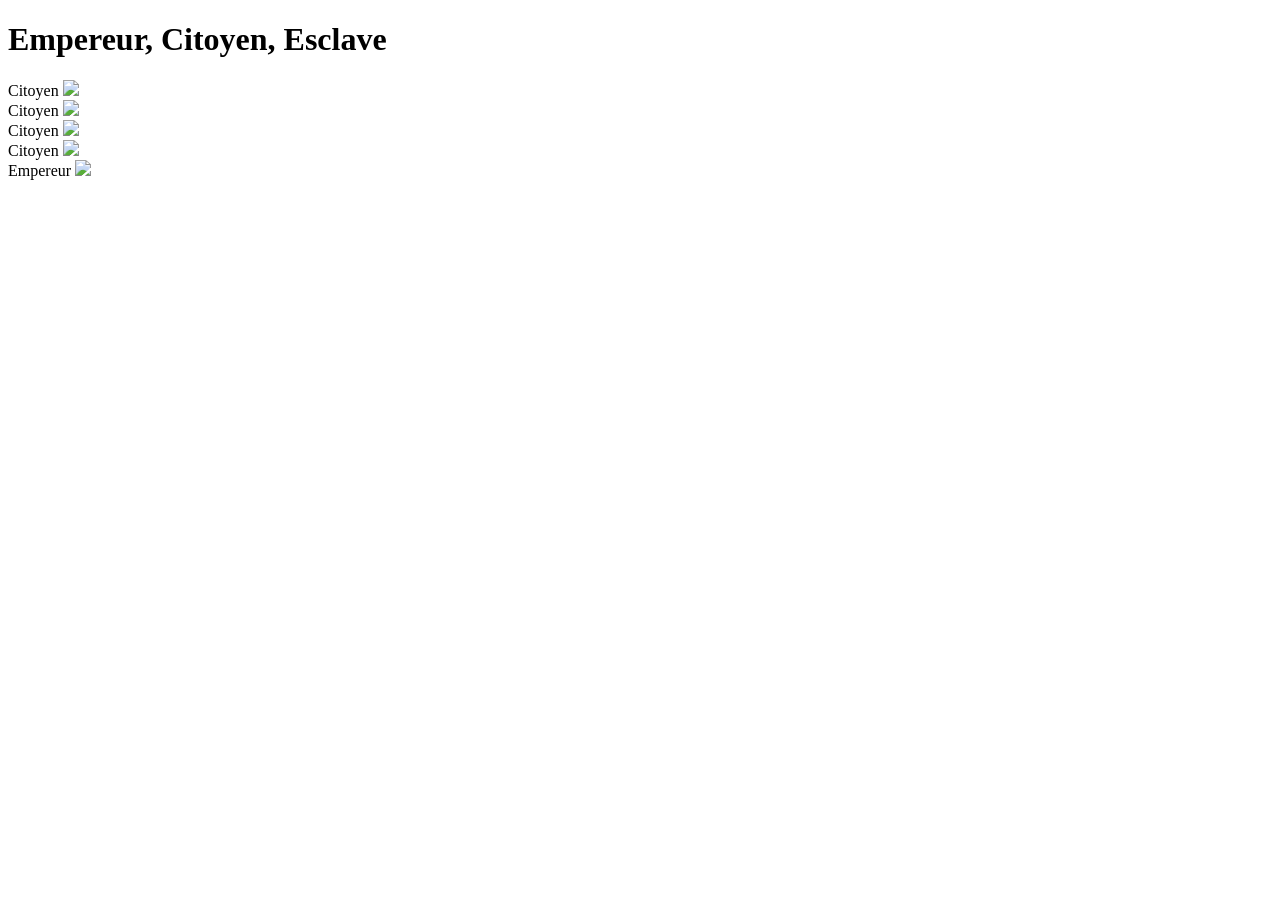
==== game.html @ 23d5aee5 "Add files via upload" ====
<!DOCTYPE html>
<html lang="fr">
<head>
    <meta charset="UTF-8">
    <meta name="viewport" content="width=device-width, initial-scale=1.0">
    <title>Dans le jeu</title>
    <script src="https://cdn.jsdelivr.net/npm/@tailwindcss/browser@4"></script>
</head>
<body  class="bg-black text-slate-100 min-h-screen flex flex-col justify-between font-sans">
     <header class="bg-amber-900 border-b border-white p-4 shadow-md">
        <div class="max-w-md mx-auto flex justify-between items-center">
            <h1 class="text-lg font-bold text-amber-400">Empereur, Citoyen, Esclave</h1>
        </div>
    </header>
     <main class="bg-black    transition-all  rounded-xl text-center  shadow-md flex flex-col items-center justify-center">

    </main>
    <main class="bg-mist-600   transition-all  rounded-xl text-center  shadow-md flex flex-col items-center justify-center h-52">

    </main>
    <main class="max-w-md mx-auto p-8 w-full flex flex-col  space-y-6 border-b-blue-600 ">
     <section class="space-y-3">
         <div class="flex  gap-3">
            <div class="bg-slate-800 border-2 w-[300px] border-slate-600 hover:border-blue-700 hover:-translate-y-1 transition-all  rounded-xl text-center cursor-pointer shadow-md flex flex-col items-center justify-center h-50">  
                <span class="font-bold text-blue-700 ">Citoyen</span>
                <img src="../assets/images/citoyen.png" class="rounded-xl">
            </div>
             <div class="bg-slate-800 border-2 w-[300px] border-slate-600 hover:border-blue-700 hover:-translate-y-1 transition-all  rounded-xl text-center cursor-pointer shadow-md flex flex-col items-center justify-center h-50">  
                    <span class="font-bold text-blue-700 ">Citoyen</span>
                    <img src="../assets/images/citoyen.png" class="rounded-xl">
             </div>
            <div class="bg-slate-800 border-2 w-[300px] border-slate-600 hover:border-blue-700 hover:-translate-y-1 transition-all  rounded-xl text-center cursor-pointer shadow-md flex flex-col items-center justify-center h-50">  
                <span class="font-bold text-blue-700 ">Citoyen</span>
                <img src="../assets/images/citoyen.png" class="rounded-xl">
            </div>
            <div class="bg-slate-800 border-2 w-[300px] border-slate-600 hover:border-blue-700 hover:-translate-y-1 transition-all  rounded-xl text-center cursor-pointer shadow-md flex flex-col items-center justify-center h-50">  
                <span class="font-bold text-blue-700 ">Citoyen</span>
                <img src="../assets/images/citoyen.png" class="rounded-xl">
            </div>
              <div class="bg-slate-800 border-2 w-[300px] border-slate-600 hover:border-amber-400 hover:-translate-y-1 transition-all  rounded-xl text-center cursor-pointer shadow-md flex flex-col items-center justify-center h-50">
                    <span class="font-bold text-amber-400 ">Empereur</span>
                    <img src="../assets/images/empereur.png" class="rounded-xl">
                </div>
                    
         </div>
     </section> 
                    
    </main>
                    
  <script type="module" src="../src/game.js"></script> 
</body>
</html>
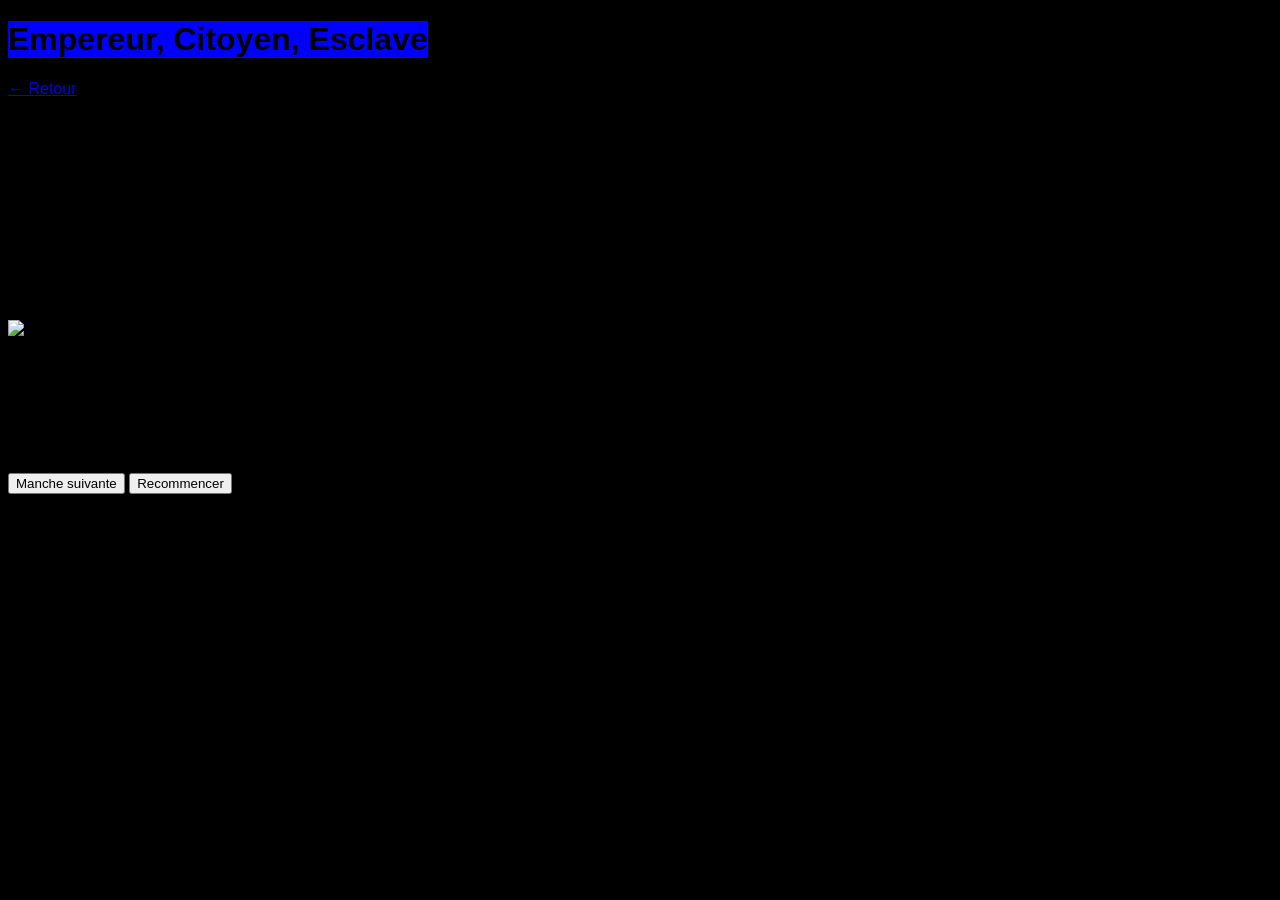
==== commit 465b3696: "Add files via upload" ====
--- a/game.html
+++ b/game.html
@@ -3,50 +3,89 @@
 <head>
     <meta charset="UTF-8">
     <meta name="viewport" content="width=device-width, initial-scale=1.0">
-    <title>Dans le jeu</title>
+    <title>Jouer - Empereur, Citoyen, Esclave</title>
+
     <script src="https://cdn.jsdelivr.net/npm/@tailwindcss/browser@4"></script>
+    <link rel="stylesheet" href="./style.css">
 </head>
-<body  class="bg-black text-slate-100 min-h-screen flex flex-col justify-between font-sans">
-     <header class="bg-amber-900 border-b border-white p-4 shadow-md">
-        <div class="max-w-md mx-auto flex justify-between items-center">
-            <h1 class="text-lg font-bold text-amber-400">Empereur, Citoyen, Esclave</h1>
+
+<body class="bg-gray-900 text-white min-h-screen">
+
+    <header class="bg-amber-900 p-4 text-center">
+        <h1 class="text-2xl font-bold text-amber-300">
+            Empereur, Citoyen, Esclave
+        </h1>
+        <p id="player-name" class="mt-2"></p>
+    </header>
+
+    <main class="max-w-4xl mx-auto p-5 space-y-6">
+
+        <div class="flex justify-between items-center gap-3">
+            <a href="./index.html" class="bg-gray-700 px-4 py-2 rounded-lg">
+                ← Retour
+            </a>
+
+            <p class="text-amber-300 font-bold">
+                Manche : <span id="manche">1</span> / 12
+            </p>
         </div>
-    </header>
-     <main class="bg-black    transition-all  rounded-xl text-center  shadow-md flex flex-col items-center justify-center">
+
+        <section class="bg-slate-800 rounded-xl p-5 text-center">
+            <h2 class="text-xl font-bold text-amber-300">Scores</h2>
+
+            <div class="flex justify-around mt-4">
+                <p>Joueur : <span id="player-score">0</span></p>
+                <p>Ordinateur : <span id="computer-score">0</span></p>
+            </div>
+
+            <p id="camps" class="mt-4 text-sm text-amber-200"></p>
+        </section>
+
+        <section class="bg-slate-800 rounded-xl p-5">
+            <h2 class="text-center text-xl font-bold mb-4">
+                Cartes de l'ordinateur
+            </h2>
+
+            <div class="flex justify-center">
+                <div class="text-center">
+                    <img id="computer-image"
+                         src="./assets/images/citoyen.png"
+                         alt="Carte ordinateur"
+                         class="w-32 h-40 object-cover rounded-xl border-2 border-amber-400">
+
+                    <p id="computer-choice" class="mt-2">En attente...</p>
+                </div>
+            </div>
+        </section>
+
+        <section class="bg-slate-800 rounded-xl p-5">
+            <h2 class="text-center text-xl font-bold mb-4">
+                Choisis ta carte
+            </h2>
+
+            <div id="player-cards"
+                 class="grid grid-cols-2 sm:grid-cols-3 md:grid-cols-5 gap-3">
+            </div>
+        </section>
+
+        <section class="bg-black rounded-xl p-5 text-center">
+            <p id="result" class="text-lg font-bold text-amber-300">
+                Choisis une carte pour commencer !
+            </p>
+
+            <button id="next-manche"
+                    class="hidden mt-4 bg-yellow-400 text-black font-bold px-5 py-3 rounded-lg">
+                Manche suivante
+            </button>
+
+            <button id="restart"
+                    class="hidden mt-4 bg-green-600 px-5 py-3 rounded-lg font-bold">
+                Recommencer
+            </button>
+        </section>
 
     </main>
-    <main class="bg-mist-600   transition-all  rounded-xl text-center  shadow-md flex flex-col items-center justify-center h-52">
 
-    </main>
-    <main class="max-w-md mx-auto p-8 w-full flex flex-col  space-y-6 border-b-blue-600 ">
-     <section class="space-y-3">
-         <div class="flex  gap-3">
-            <div class="bg-slate-800 border-2 w-[300px] border-slate-600 hover:border-blue-700 hover:-translate-y-1 transition-all  rounded-xl text-center cursor-pointer shadow-md flex flex-col items-center justify-center h-50">  
-                <span class="font-bold text-blue-700 ">Citoyen</span>
-                <img src="../assets/images/citoyen.png" class="rounded-xl">
-            </div>
-             <div class="bg-slate-800 border-2 w-[300px] border-slate-600 hover:border-blue-700 hover:-translate-y-1 transition-all  rounded-xl text-center cursor-pointer shadow-md flex flex-col items-center justify-center h-50">  
-                    <span class="font-bold text-blue-700 ">Citoyen</span>
-                    <img src="../assets/images/citoyen.png" class="rounded-xl">
-             </div>
-            <div class="bg-slate-800 border-2 w-[300px] border-slate-600 hover:border-blue-700 hover:-translate-y-1 transition-all  rounded-xl text-center cursor-pointer shadow-md flex flex-col items-center justify-center h-50">  
-                <span class="font-bold text-blue-700 ">Citoyen</span>
-                <img src="../assets/images/citoyen.png" class="rounded-xl">
-            </div>
-            <div class="bg-slate-800 border-2 w-[300px] border-slate-600 hover:border-blue-700 hover:-translate-y-1 transition-all  rounded-xl text-center cursor-pointer shadow-md flex flex-col items-center justify-center h-50">  
-                <span class="font-bold text-blue-700 ">Citoyen</span>
-                <img src="../assets/images/citoyen.png" class="rounded-xl">
-            </div>
-              <div class="bg-slate-800 border-2 w-[300px] border-slate-600 hover:border-amber-400 hover:-translate-y-1 transition-all  rounded-xl text-center cursor-pointer shadow-md flex flex-col items-center justify-center h-50">
-                    <span class="font-bold text-amber-400 ">Empereur</span>
-                    <img src="../assets/images/empereur.png" class="rounded-xl">
-                </div>
-                    
-         </div>
-     </section> 
-                    
-    </main>
-                    
-  <script type="module" src="../src/game.js"></script> 
+    <script type="module" src="./src/game-page.js"></script>
 </body>
 </html>
--- a/style.css
+++ b/style.css
@@ -0,0 +1,21 @@
+body{
+    background-color: rgb(0, 0, 0);
+    font-family:Arial, Helvetica, sans-serif;
+    align-items: center;
+    justify-content: center;
+    
+}
+.press-start-2p-regular {
+  font-size: medium;
+  font-weight: 400;
+  font-style: normal;
+  flex-direction: column;
+  flex-wrap: wrap;
+  
+  
+}
+h1{
+    position: relative;
+    width: max-content;
+    background-color: rgb(0, 0, 255);
+}
